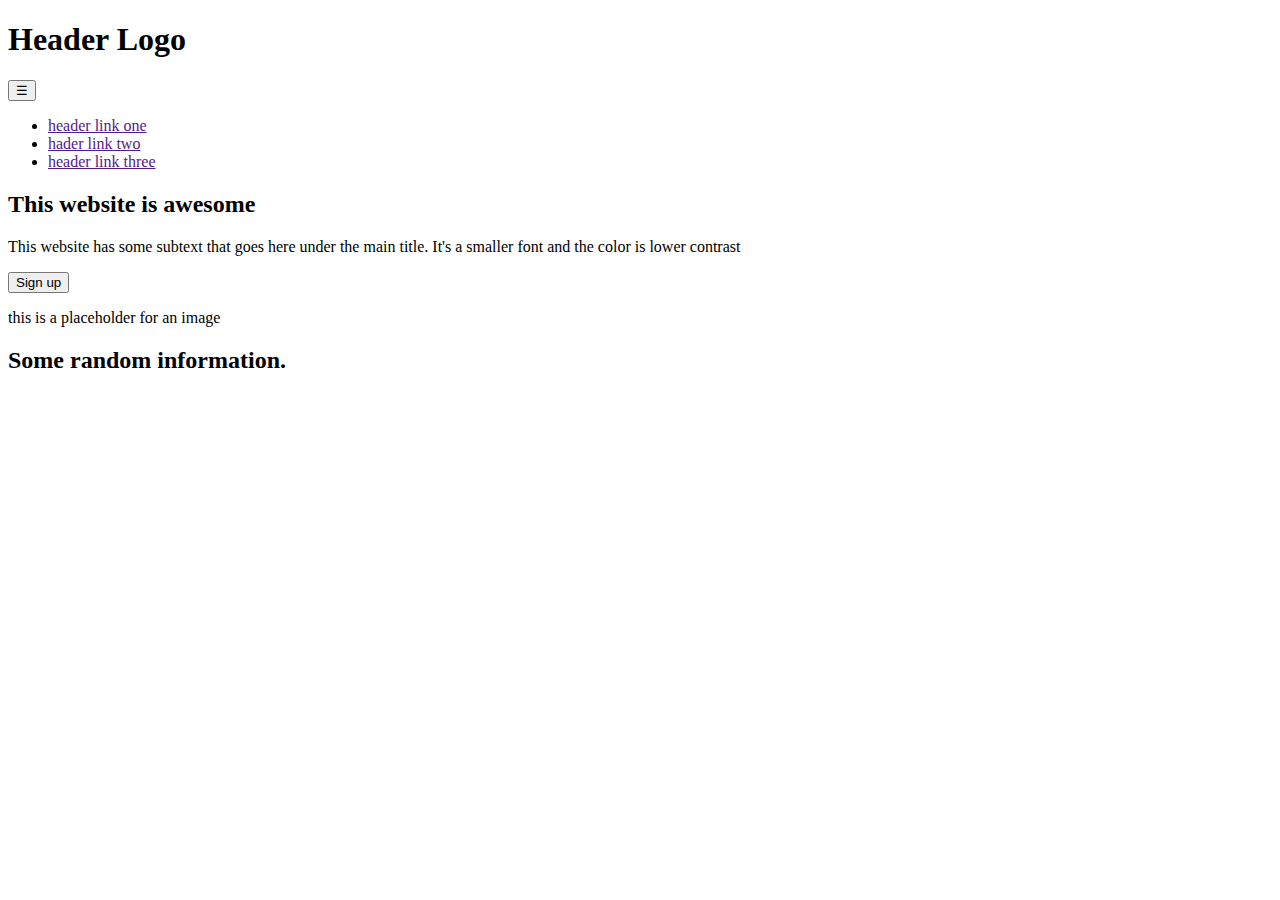
==== LandingPage/Index.html @ 2525a79e "Started working on the index.html, added the header and navi, banner." ====
<!DOCTYPE html>
<html lang="en">
<head>
    <meta charset="UTF-8">
    <meta name="viewport" content="width=device-width, initial-scale=1.0">
    <title>LandingPage</title>
    <link rel="stylesheet" href="style.css">
</head>
<body>
    <!-- Header -->
    <div class="header">
       <h1>Header Logo</h1>
        <nav>
            <button class="menu-toggle" aria-label="Toggle navigation">
                ☰
            </button>
            <div class="navi">
                <ul>
                    <li><a href="">header link one</a></li>
                    <li><a href="">hader link two</a></li>
                    <li><a href="">header link three</a></li>
                </ul>
            </div>
        </nav>
    </div>

    <!--Banner-->
    <div class="Banner">
        <div class="left">
        <div class="Text">
            <h2>This website is awesome</h2>
            <p>This website has some subtext that goes here under the main title. It's a smaller font and the color is lower contrast</p>
        </div> <!--text-->
        <div class="button">
            <button type="button">Sign up</button>
        </div> <!--Button-->
        </div> <!--Left-->
        <div class="right">
            <p>this is a placeholder for an image</p>
        </div> <!--Right-->
    </div> <!--Banner-->

    <!--Information-->
    <div class="info">
        <div class="InfoTitle">
            <h2>Some random information.</h2>
        </div> <!--InfoTitle-->
    </div> <!--Info-->

</body>
</html>
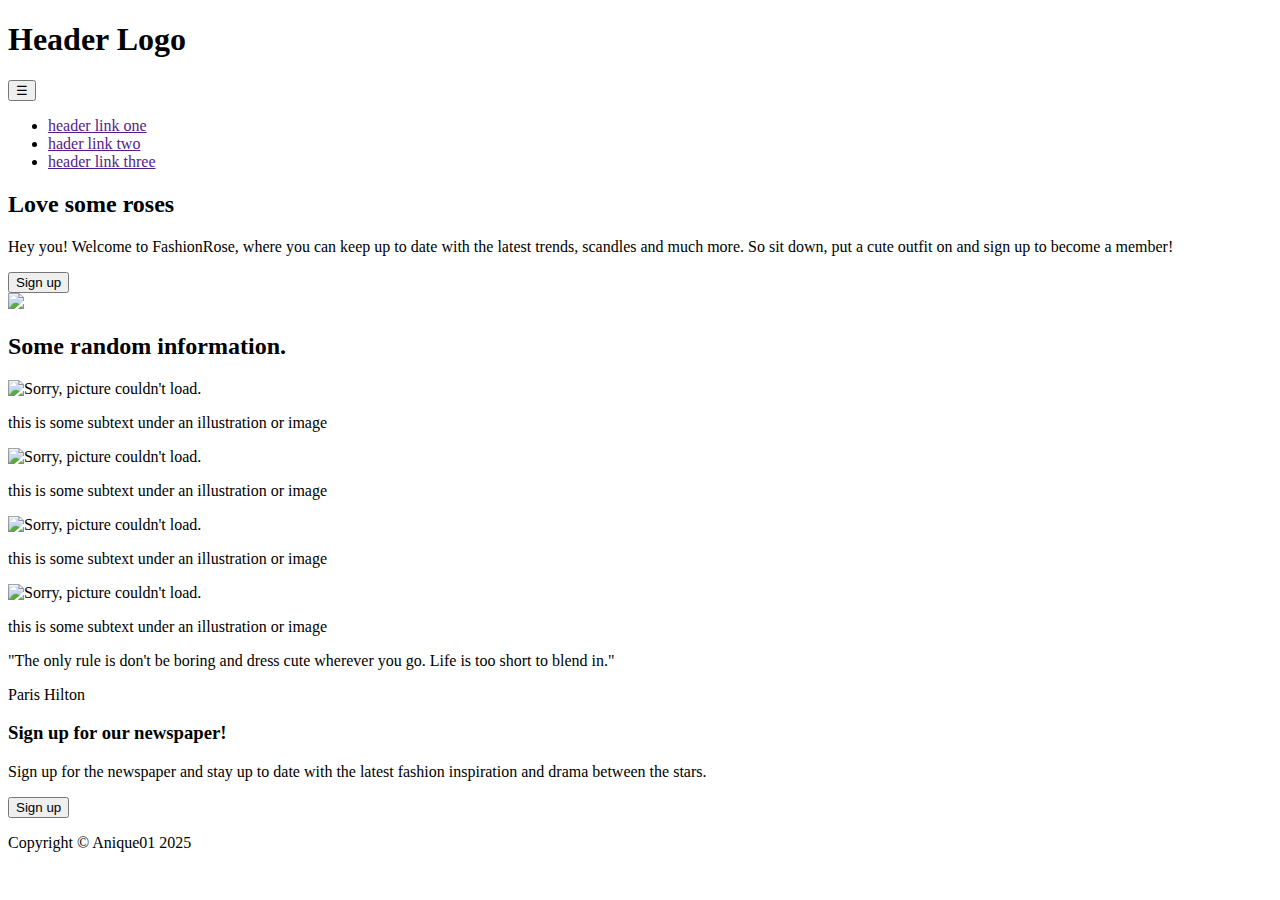
==== commit 5af56fc1: "I added all the sections needed in the index.html" ====
--- a/LandingPage/Index.html
+++ b/LandingPage/Index.html
@@ -28,15 +28,15 @@
     <div class="Banner">
         <div class="left">
         <div class="Text">
-            <h2>This website is awesome</h2>
-            <p>This website has some subtext that goes here under the main title. It's a smaller font and the color is lower contrast</p>
+            <h2>Love some roses</h2>
+            <p>Hey you! Welcome to FashionRose, where you can keep up to date with the latest trends, scandles and much more. So sit down, put a cute outfit on and sign up to become a member!</p>
         </div> <!--text-->
         <div class="button">
             <button type="button">Sign up</button>
         </div> <!--Button-->
         </div> <!--Left-->
         <div class="right">
-            <p>this is a placeholder for an image</p>
+            <img src="https://images.pexels.com/photos/9079301/pexels-photo-9079301.jpeg">
         </div> <!--Right-->
     </div> <!--Banner-->
 
@@ -45,7 +45,47 @@
         <div class="InfoTitle">
             <h2>Some random information.</h2>
         </div> <!--InfoTitle-->
+        <div class="infoCards">
+            <div class="card">
+                <img src="https://images.pexels.com/photos/12375513/pexels-photo-12375513.jpeg?auto=compress&cs=tinysrgb&w=1260&h=750&dpr=2" alt="Sorry, picture couldn't load.">
+                <p>this is some subtext under an illustration or image</p>
+            </div>
+            <div class="card">
+                <img src="https://images.pexels.com/photos/12375513/pexels-photo-12375513.jpeg?auto=compress&cs=tinysrgb&w=1260&h=750&dpr=2" alt="Sorry, picture couldn't load.">
+                <p>this is some subtext under an illustration or image</p>
+            </div>
+            <div class="card">
+                <img src="https://images.pexels.com/photos/12375513/pexels-photo-12375513.jpeg?auto=compress&cs=tinysrgb&w=1260&h=750&dpr=2" alt="Sorry, picture couldn't load.">
+                <p>this is some subtext under an illustration or image</p>
+            </div>
+            <div class="card">
+                <img src="https://images.pexels.com/photos/12375513/pexels-photo-12375513.jpeg?auto=compress&cs=tinysrgb&w=1260&h=750&dpr=2" alt="Sorry, picture couldn't load.">
+                <p>this is some subtext under an illustration or image</p>
+            </div>
+        </div> <!--infoCards-->
     </div> <!--Info-->
+
+    <!--Quote-->
+    <div class="inspire">
+        <p class="quote">"The only rule is don't be boring and dress cute wherever you go. Life is too short to blend in."</p>
+        <p class="writer">Paris Hilton</p>
+    </div>
+
+    <!--CTA-->
+    <div class="CTA">
+        <div class="textCta">
+            <h3>Sign up for our newspaper!</h3>
+            <p>Sign up for the newspaper and stay up to date with the latest fashion inspiration and drama between the stars.</p>
+        </div> <!--textCta-->
+        <div class="buttonCta">
+            <button type="button">Sign up</button>
+        </div>
+    </div>
+
+    <!--Footer-->
+    <footer>
+        <p>Copyright &copy; Anique01 2025</p>
+    </footer>
 
 </body>
 </html>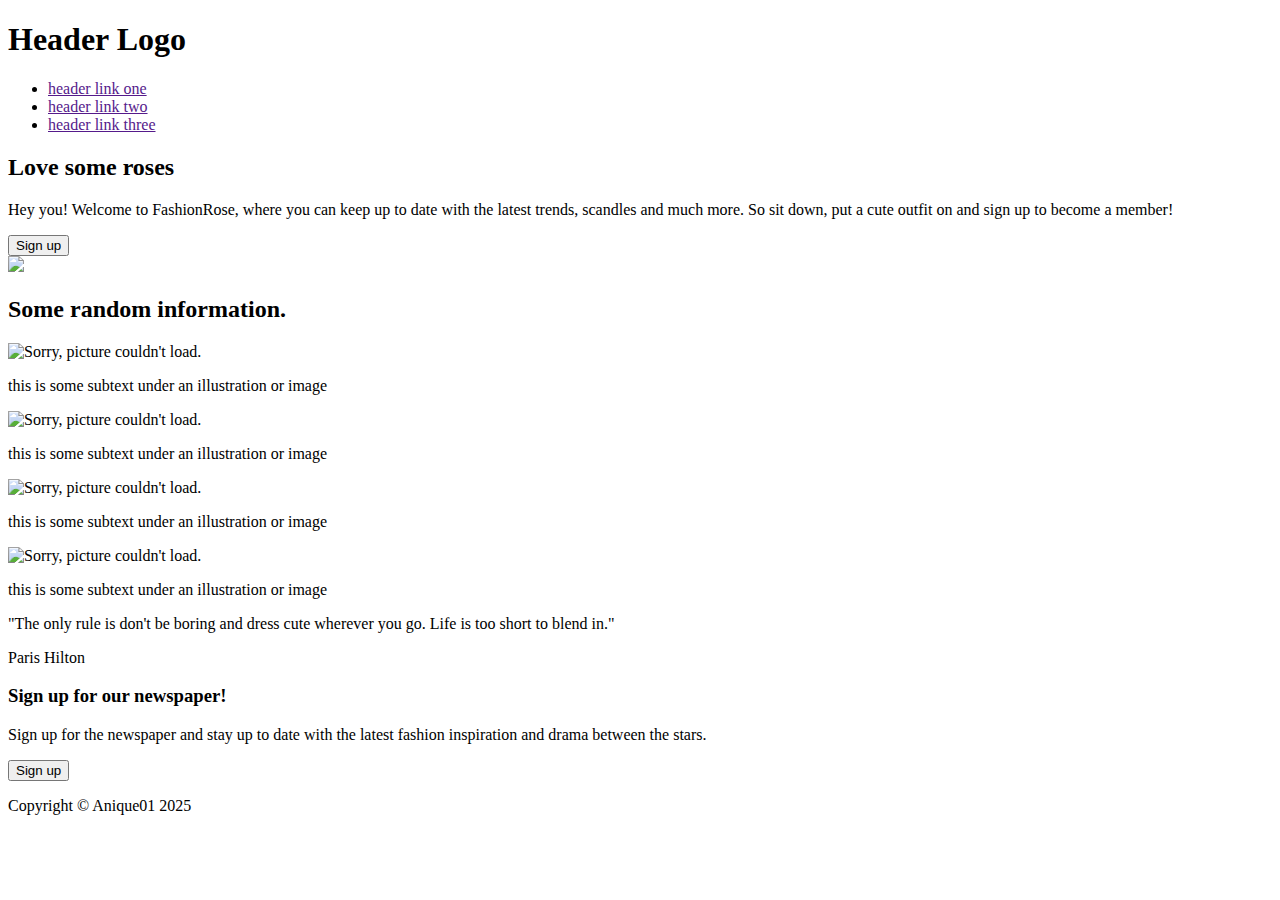
==== commit 9c9173d0: "Add basic layout and styling for header, navigation, and footer" ====
--- a/LandingPage/Index.html
+++ b/LandingPage/Index.html
@@ -9,15 +9,12 @@
 <body>
     <!-- Header -->
     <div class="header">
-       <h1>Header Logo</h1>
+       <h1 class="logoText">Header Logo</h1>
         <nav>
-            <button class="menu-toggle" aria-label="Toggle navigation">
-                ☰
-            </button>
             <div class="navi">
                 <ul>
                     <li><a href="">header link one</a></li>
-                    <li><a href="">hader link two</a></li>
+                    <li><a href="">header link two</a></li>
                     <li><a href="">header link three</a></li>
                 </ul>
             </div>
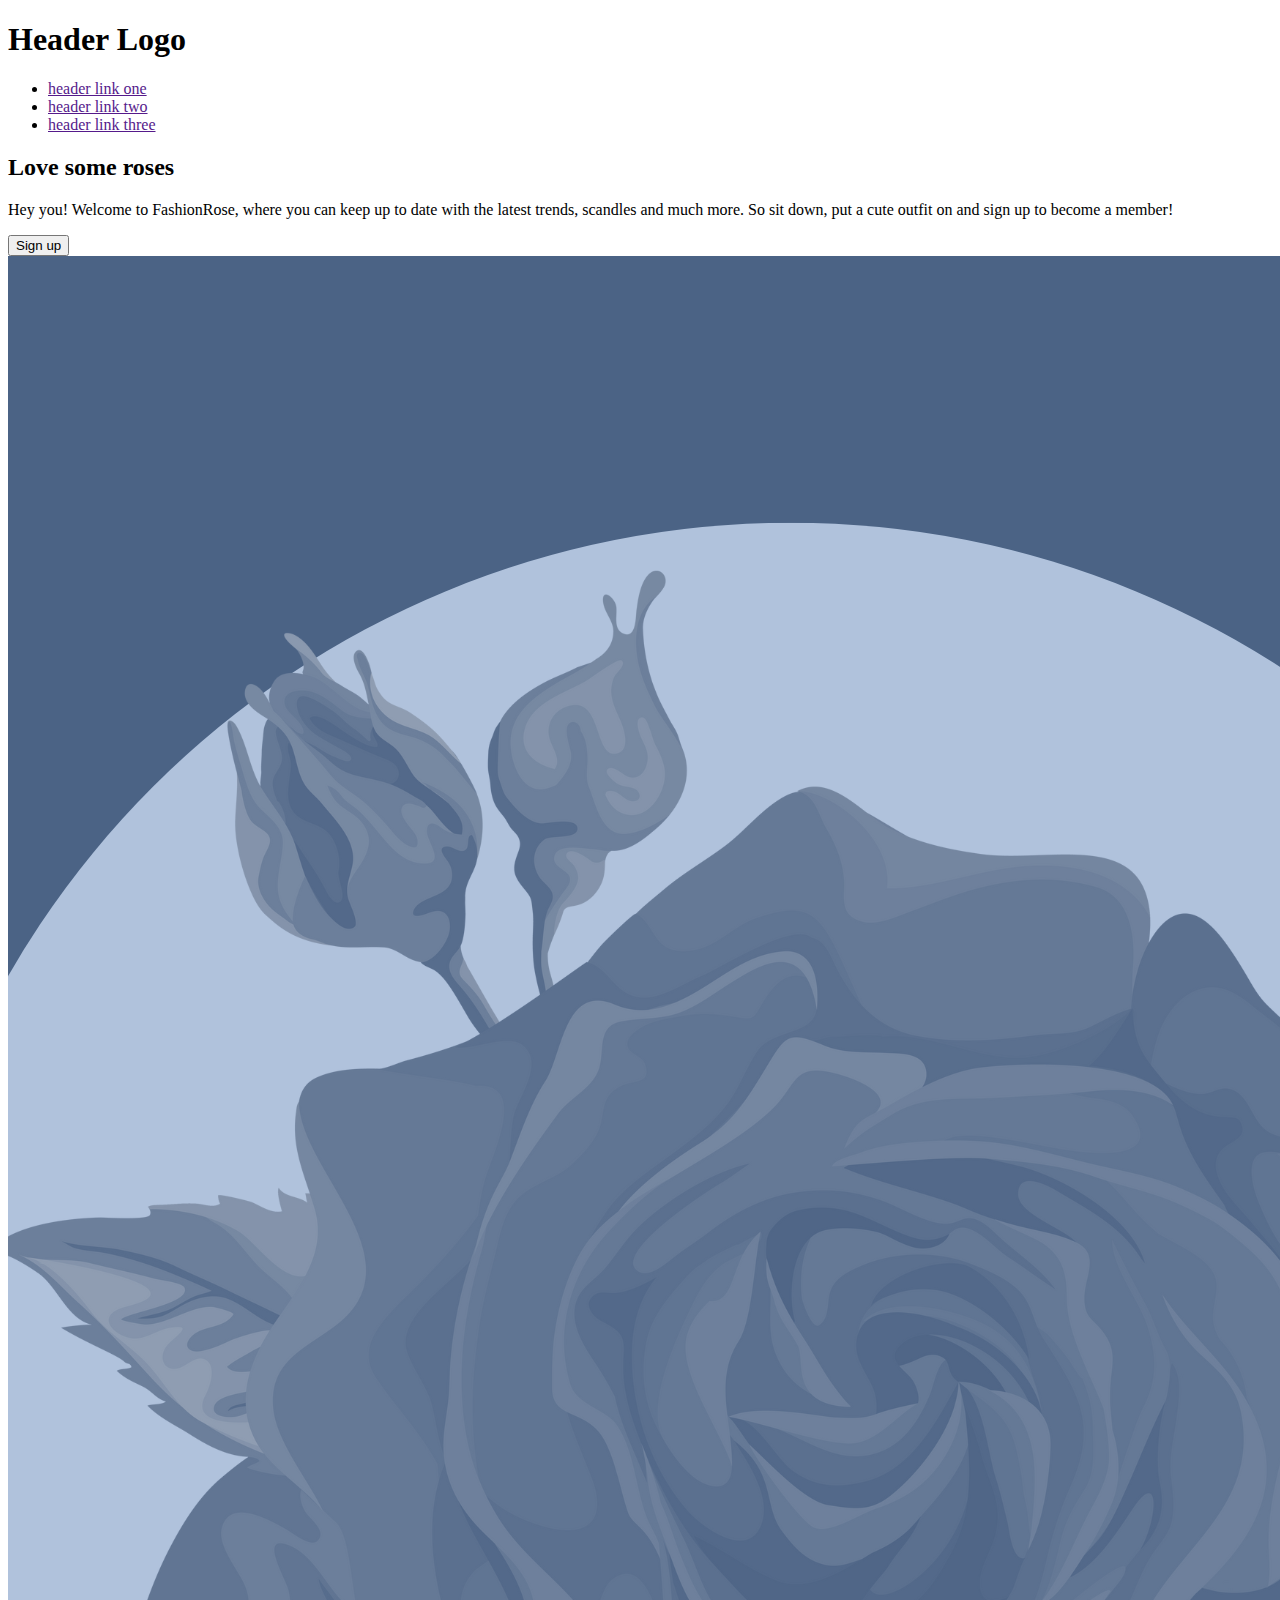
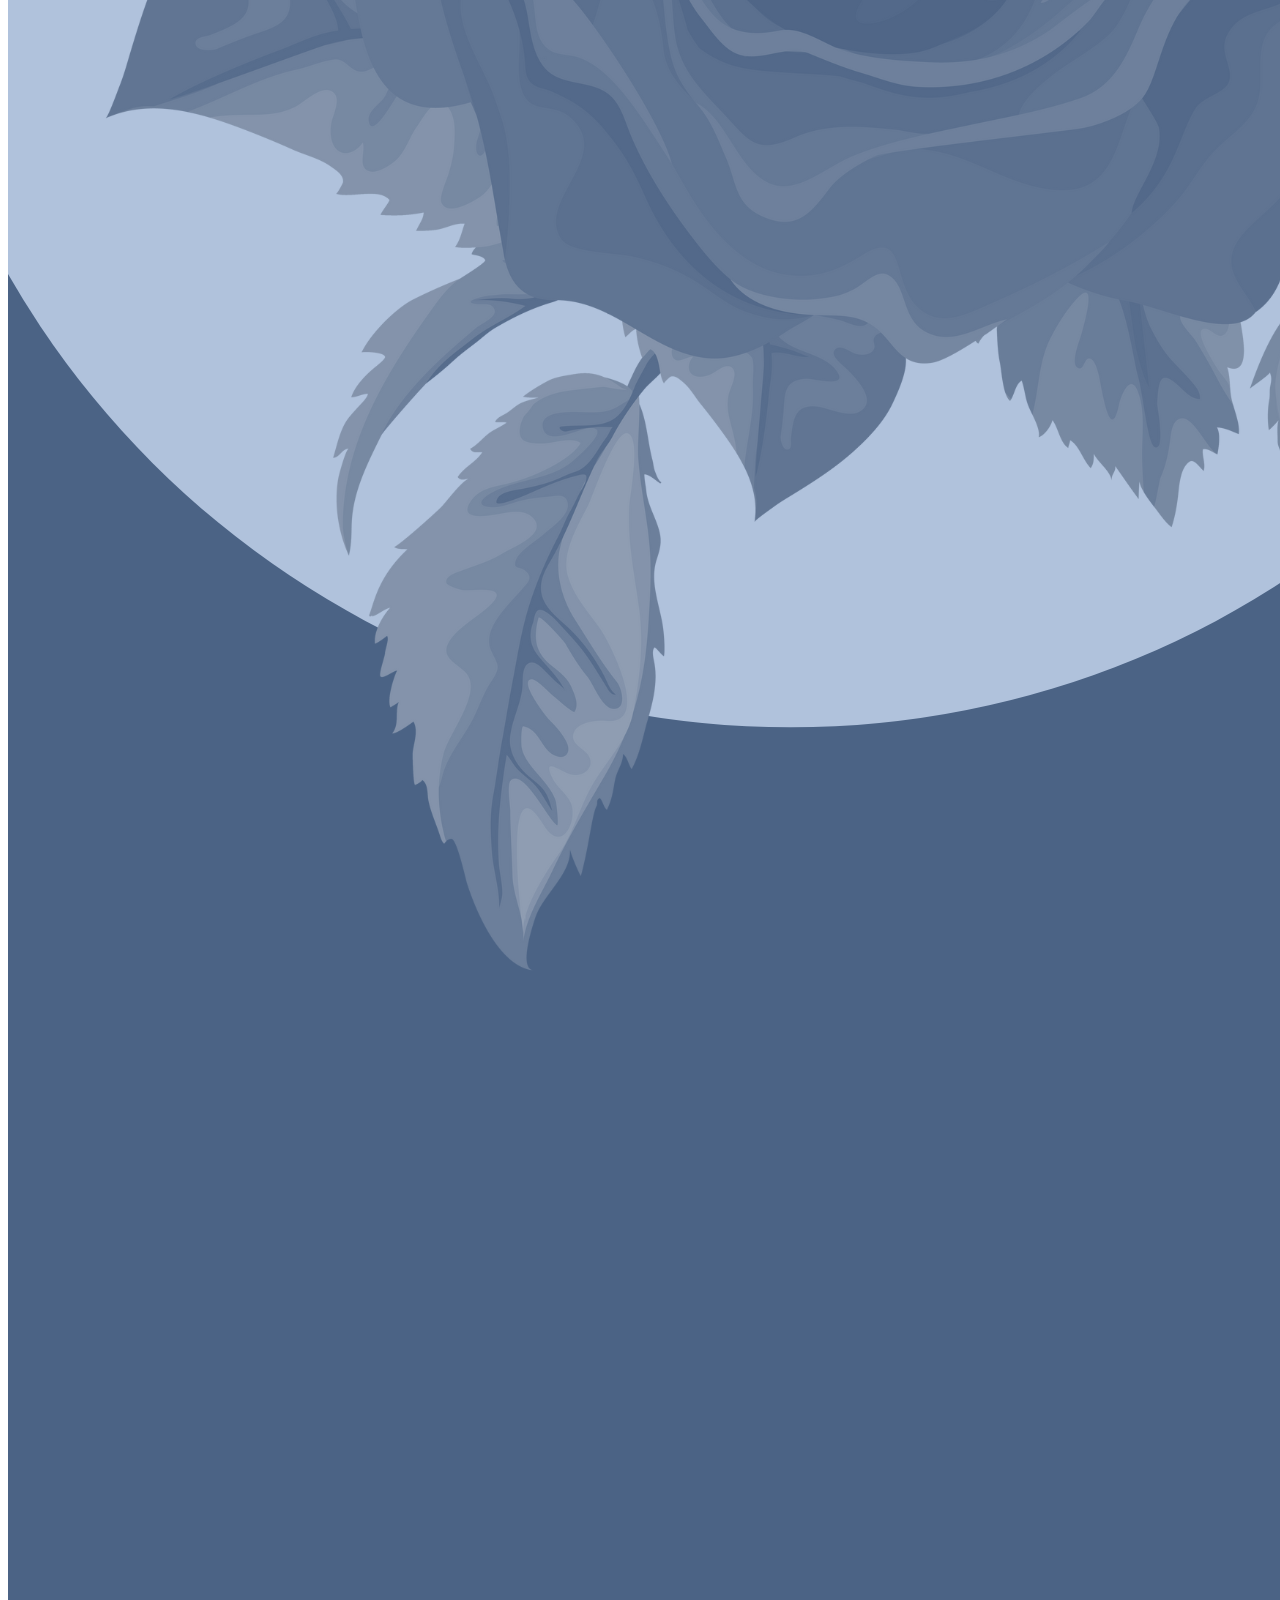
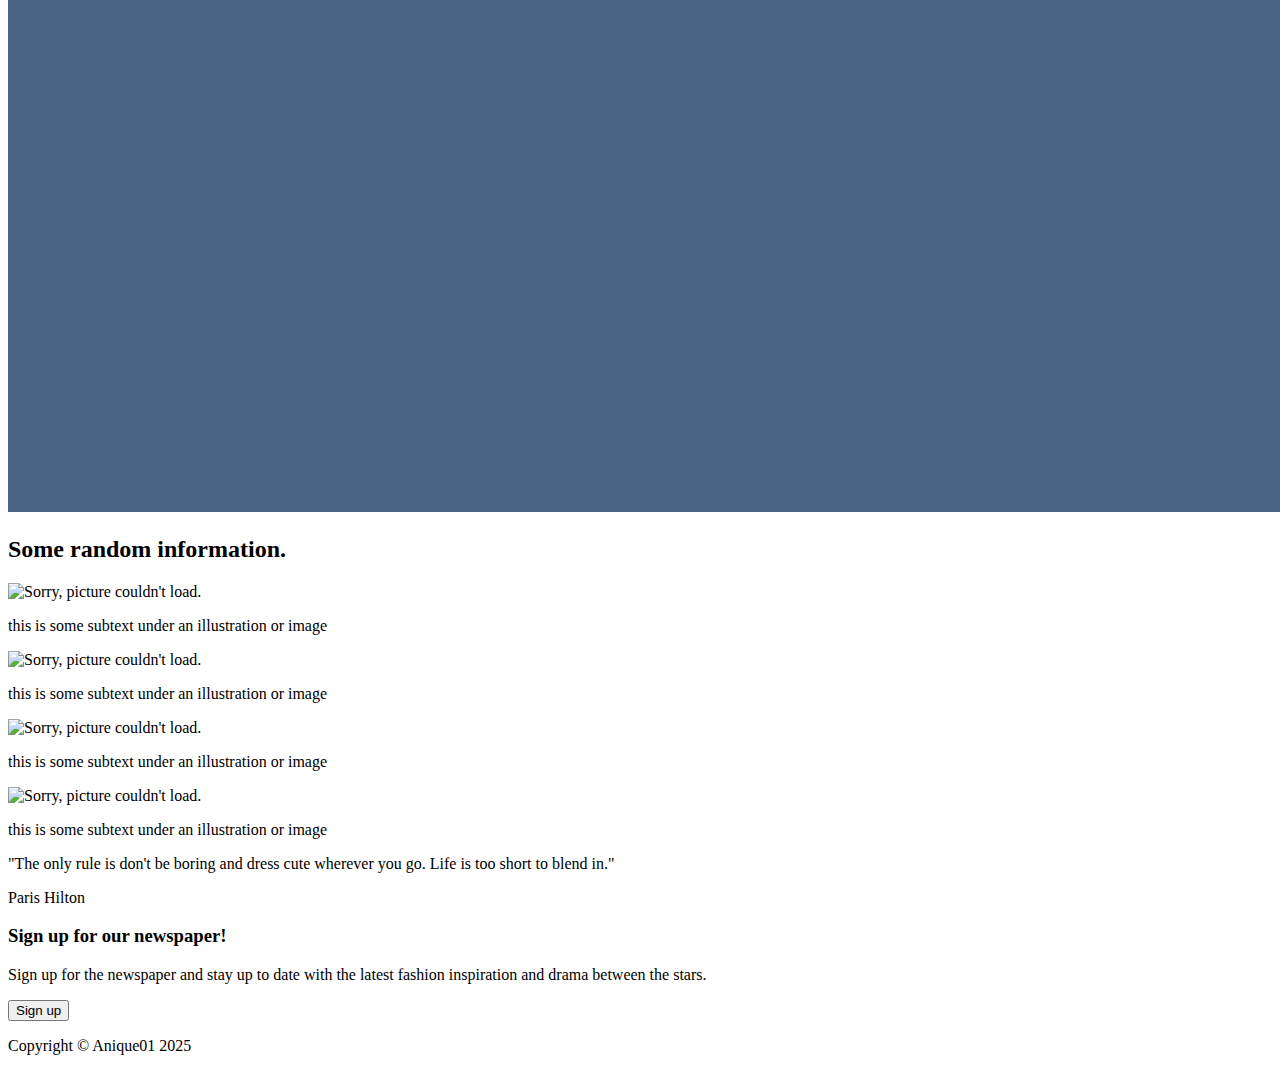
==== commit 5aa9b714: "made a mistake redoing the banner, fixed it" ====
--- a/LandingPage/Index.html
+++ b/LandingPage/Index.html
@@ -33,7 +33,7 @@
         </div> <!--Button-->
         </div> <!--Left-->
         <div class="right">
-            <img src="https://images.pexels.com/photos/9079301/pexels-photo-9079301.jpeg">
+            <img src="FashionRose.png">
         </div> <!--Right-->
     </div> <!--Banner-->
 
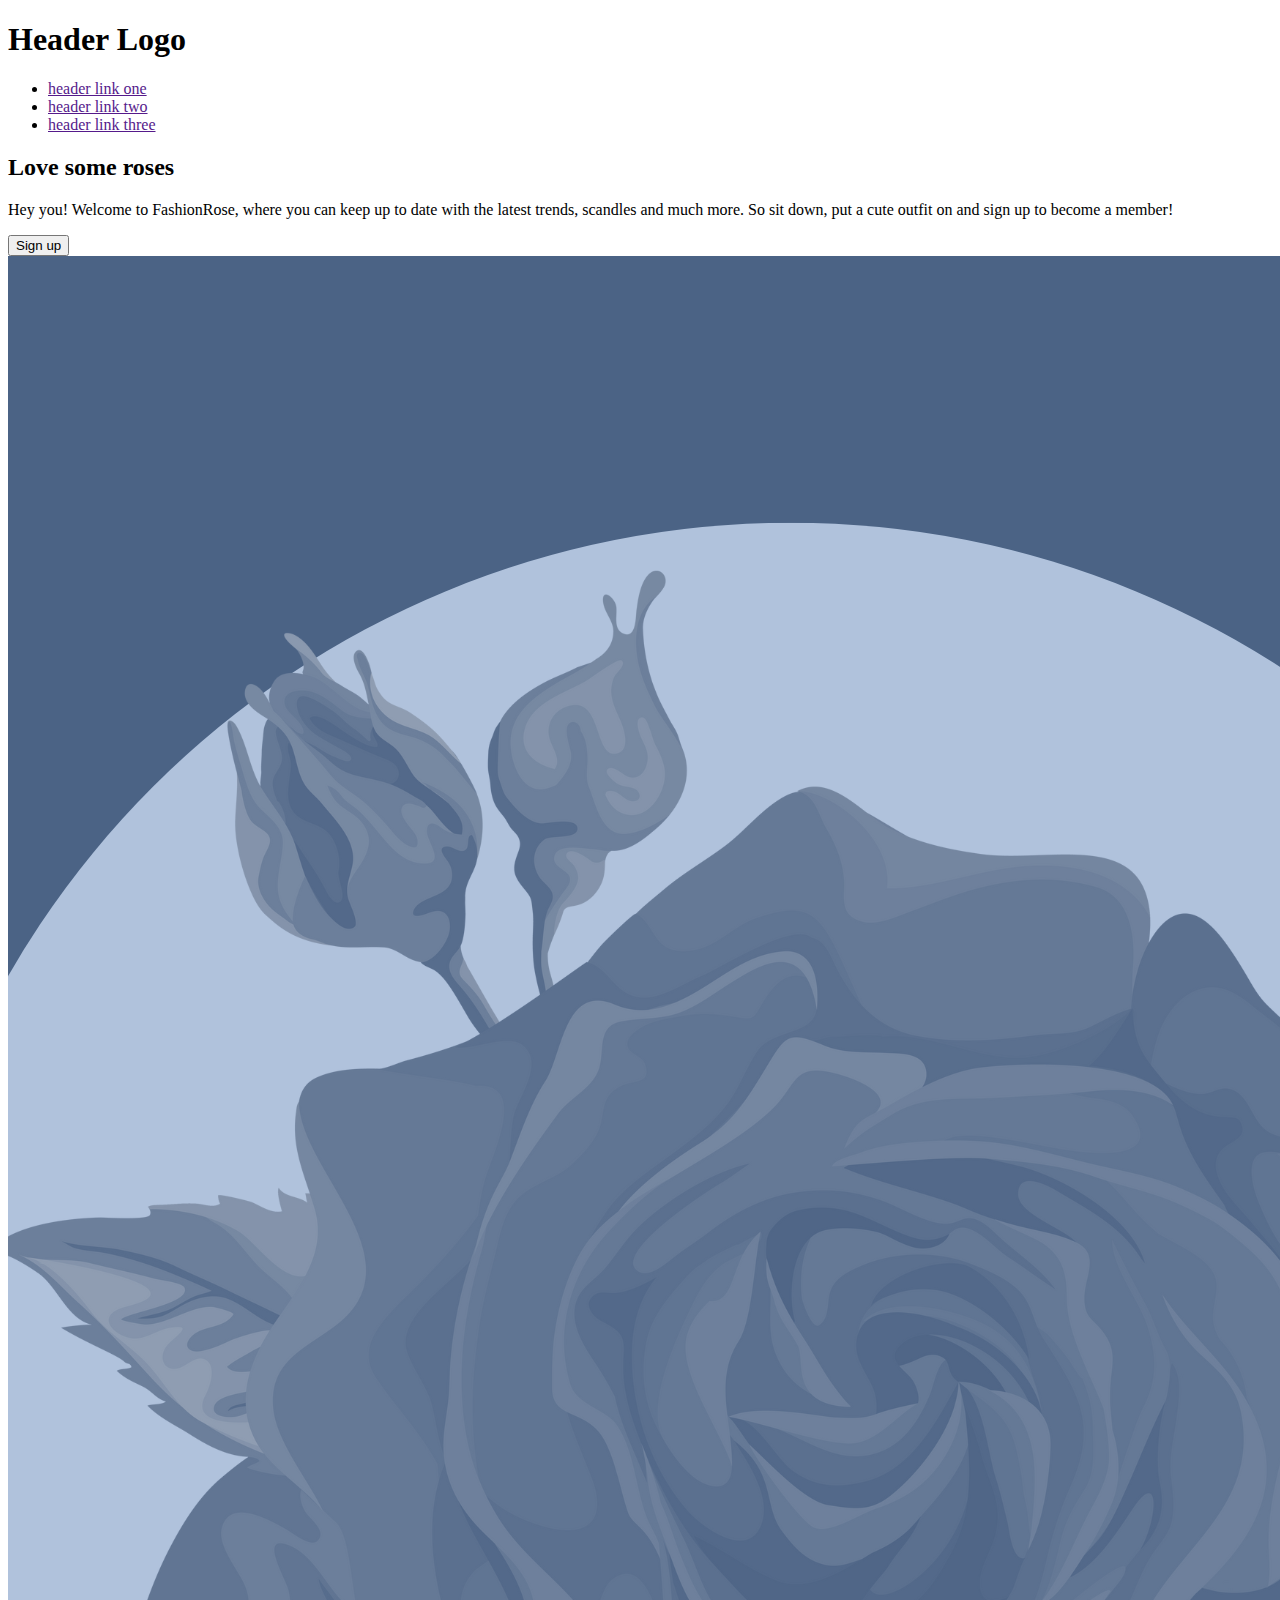
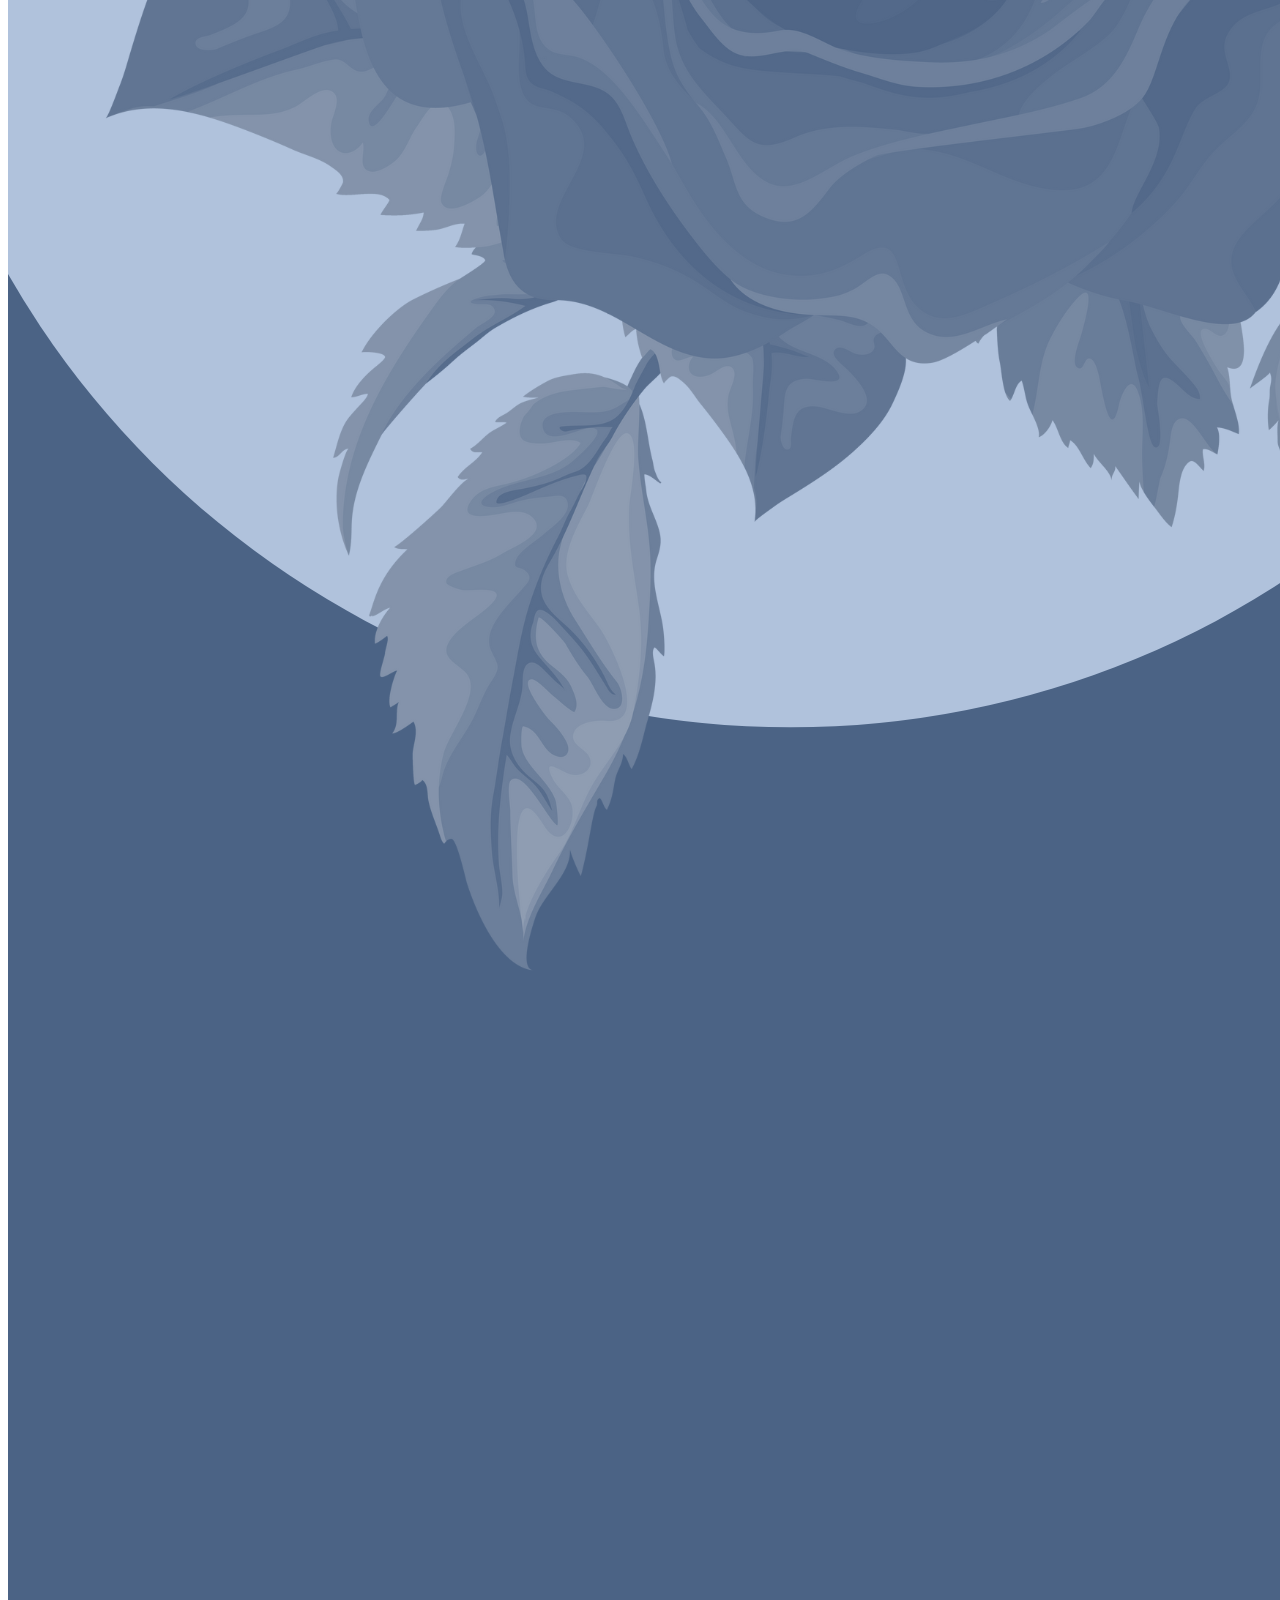
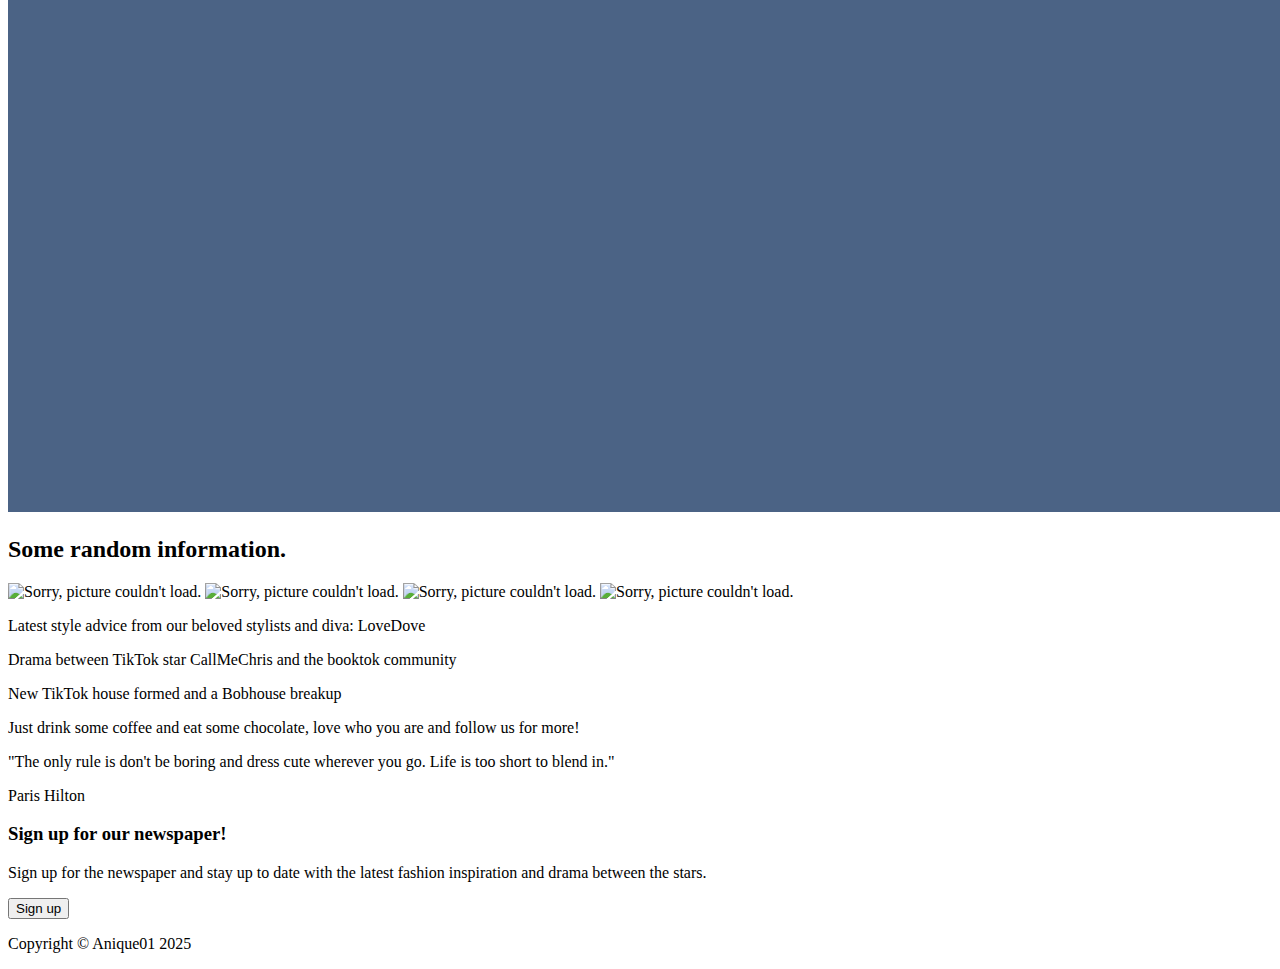
==== commit e0ed3d1c: "Updated some of the html code and classes to make things easier for css" ====
--- a/LandingPage/Index.html
+++ b/LandingPage/Index.html
@@ -25,8 +25,8 @@
     <div class="Banner">
         <div class="left">
         <div class="Text">
-            <h2>Love some roses</h2>
-            <p>Hey you! Welcome to FashionRose, where you can keep up to date with the latest trends, scandles and much more. So sit down, put a cute outfit on and sign up to become a member!</p>
+            <h2 class="hbanner">Love some roses</h2>
+            <p class="txtbanner">Hey you! Welcome to FashionRose, where you can keep up to date with the latest trends, scandles and much more. So sit down, put a cute outfit on and sign up to become a member!</p>
         </div> <!--text-->
         <div class="button">
             <button type="button">Sign up</button>
@@ -42,24 +42,18 @@
         <div class="InfoTitle">
             <h2>Some random information.</h2>
         </div> <!--InfoTitle-->
-        <div class="infoCards">
-            <div class="card">
-                <img src="https://images.pexels.com/photos/12375513/pexels-photo-12375513.jpeg?auto=compress&cs=tinysrgb&w=1260&h=750&dpr=2" alt="Sorry, picture couldn't load.">
-                <p>this is some subtext under an illustration or image</p>
-            </div>
-            <div class="card">
-                <img src="https://images.pexels.com/photos/12375513/pexels-photo-12375513.jpeg?auto=compress&cs=tinysrgb&w=1260&h=750&dpr=2" alt="Sorry, picture couldn't load.">
-                <p>this is some subtext under an illustration or image</p>
-            </div>
-            <div class="card">
-                <img src="https://images.pexels.com/photos/12375513/pexels-photo-12375513.jpeg?auto=compress&cs=tinysrgb&w=1260&h=750&dpr=2" alt="Sorry, picture couldn't load.">
-                <p>this is some subtext under an illustration or image</p>
-            </div>
-            <div class="card">
-                <img src="https://images.pexels.com/photos/12375513/pexels-photo-12375513.jpeg?auto=compress&cs=tinysrgb&w=1260&h=750&dpr=2" alt="Sorry, picture couldn't load.">
-                <p>this is some subtext under an illustration or image</p>
-            </div>
-        </div> <!--infoCards-->
+        <div class="infoImg">
+                <img class="card" src="https://images.pexels.com/photos/12375513/pexels-photo-12375513.jpeg?auto=compress&cs=tinysrgb&w=1260&h=750&dpr=2" alt="Sorry, picture couldn't load.">
+                <img class="card" src="https://images.pexels.com/photos/12375513/pexels-photo-12375513.jpeg?auto=compress&cs=tinysrgb&w=1260&h=750&dpr=2" alt="Sorry, picture couldn't load.">
+                <img class="card" src="https://images.pexels.com/photos/12375513/pexels-photo-12375513.jpeg?auto=compress&cs=tinysrgb&w=1260&h=750&dpr=2" alt="Sorry, picture couldn't load.">
+                <img class="card" src="https://images.pexels.com/photos/12375513/pexels-photo-12375513.jpeg?auto=compress&cs=tinysrgb&w=1260&h=750&dpr=2" alt="Sorry, picture couldn't load.">
+        </div> <!--infoImg-->
+        <div class="infoText">
+            <p>Latest style advice from our beloved stylists and diva: LoveDove</p>
+            <p>Drama between TikTok star CallMeChris and the booktok community</p>
+            <p>New TikTok house formed and a Bobhouse breakup</p>
+            <p>Just drink some coffee and eat some chocolate, love who you are and follow us for more!</p>
+        </div>
     </div> <!--Info-->
 
     <!--Quote-->
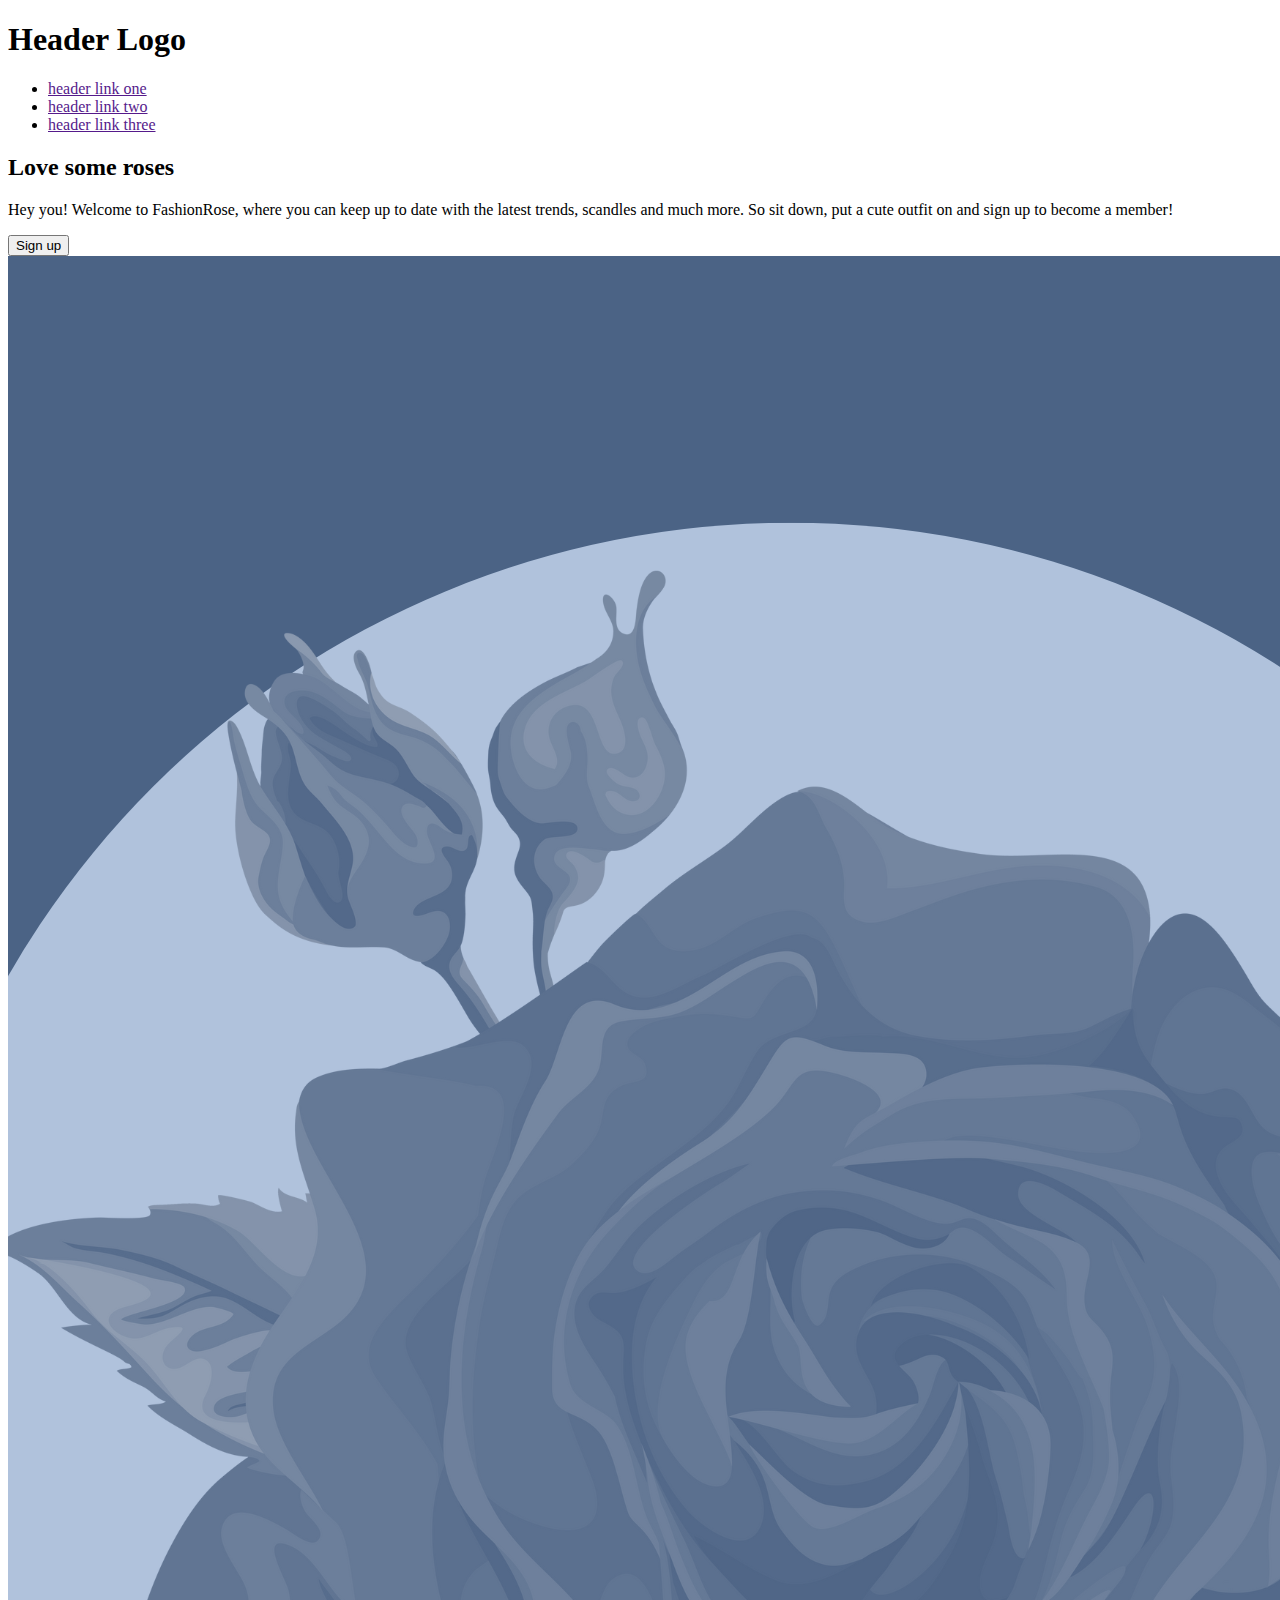
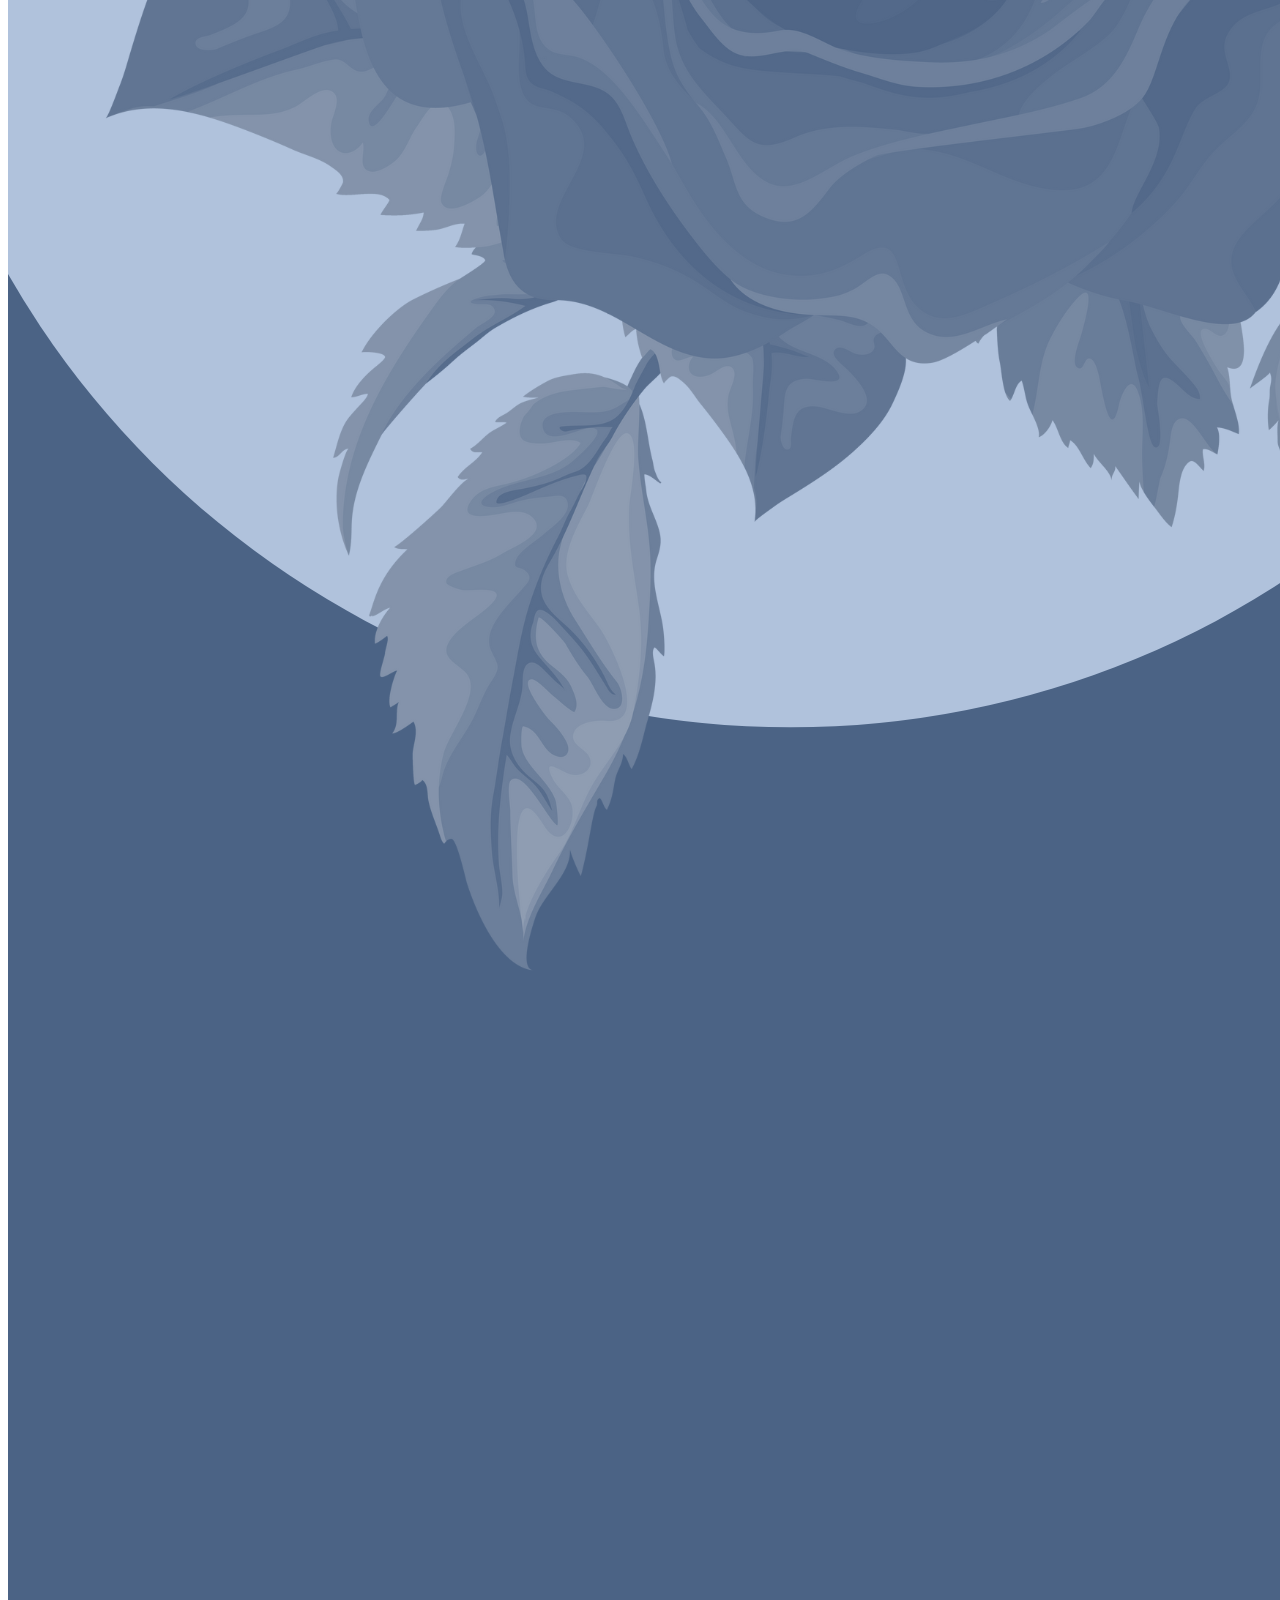
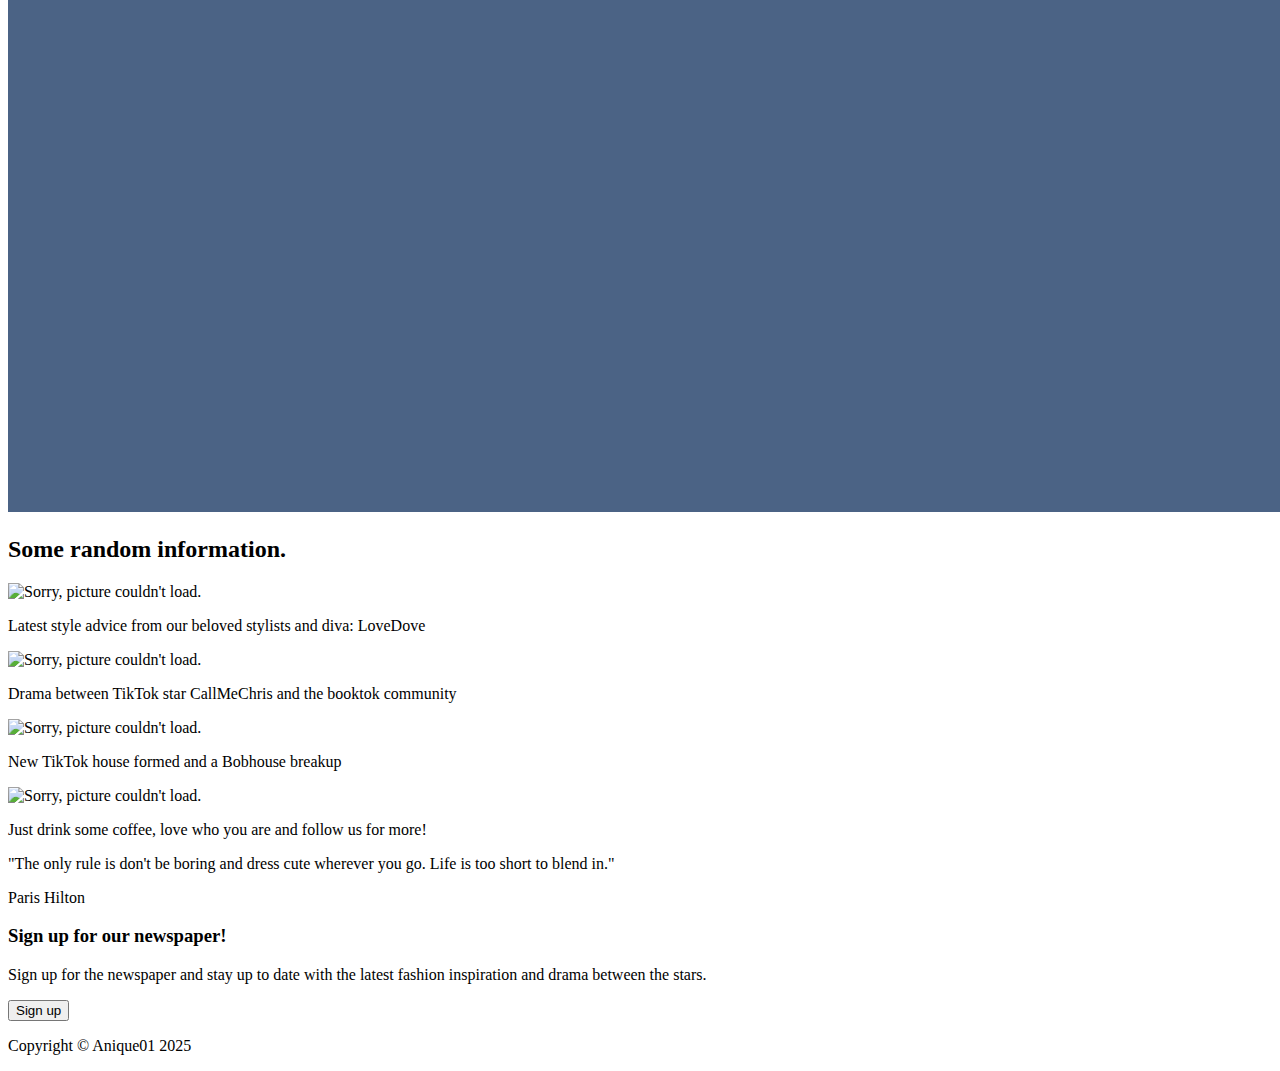
==== commit f4402cbf: "Fix layout: stack text under images while keeping horizontal alignment" ====
--- a/LandingPage/Index.html
+++ b/LandingPage/Index.html
@@ -37,24 +37,31 @@
         </div> <!--Right-->
     </div> <!--Banner-->
 
-    <!--Information-->
-    <div class="info">
-        <div class="InfoTitle">
-            <h2>Some random information.</h2>
-        </div> <!--InfoTitle-->
-        <div class="infoImg">
-                <img class="card" src="https://images.pexels.com/photos/12375513/pexels-photo-12375513.jpeg?auto=compress&cs=tinysrgb&w=1260&h=750&dpr=2" alt="Sorry, picture couldn't load.">
-                <img class="card" src="https://images.pexels.com/photos/12375513/pexels-photo-12375513.jpeg?auto=compress&cs=tinysrgb&w=1260&h=750&dpr=2" alt="Sorry, picture couldn't load.">
-                <img class="card" src="https://images.pexels.com/photos/12375513/pexels-photo-12375513.jpeg?auto=compress&cs=tinysrgb&w=1260&h=750&dpr=2" alt="Sorry, picture couldn't load.">
-                <img class="card" src="https://images.pexels.com/photos/12375513/pexels-photo-12375513.jpeg?auto=compress&cs=tinysrgb&w=1260&h=750&dpr=2" alt="Sorry, picture couldn't load.">
-        </div> <!--infoImg-->
-        <div class="infoText">
-            <p>Latest style advice from our beloved stylists and diva: LoveDove</p>
-            <p>Drama between TikTok star CallMeChris and the booktok community</p>
-            <p>New TikTok house formed and a Bobhouse breakup</p>
-            <p>Just drink some coffee and eat some chocolate, love who you are and follow us for more!</p>
+  <!--Information-->
+<div class="info">
+    <div class="InfoTitle">
+        <h2 class="hinfo">Some random information.</h2>
+    </div> <!--InfoTitle-->
+    <div class="infoImg">
+        <div class="infoItem">
+            <img class="card" src="https://images.pexels.com/photos/12375513/pexels-photo-12375513.jpeg?auto=compress&cs=tinysrgb&w=1260&h=750&dpr=2" alt="Sorry, picture couldn't load.">
+            <p class="infoTxt">Latest style advice from our beloved stylists and diva: LoveDove</p>
         </div>
-    </div> <!--Info-->
+        <div class="infoItem">
+            <img class="card" src="https://images.pexels.com/photos/12375513/pexels-photo-12375513.jpeg?auto=compress&cs=tinysrgb&w=1260&h=750&dpr=2" alt="Sorry, picture couldn't load.">
+            <p class="infoTxt">Drama between TikTok star CallMeChris and the booktok community</p>
+        </div>
+        <div class="infoItem">
+            <img class="card" src="https://images.pexels.com/photos/12375513/pexels-photo-12375513.jpeg?auto=compress&cs=tinysrgb&w=1260&h=750&dpr=2" alt="Sorry, picture couldn't load.">
+            <p class="infoTxt">New TikTok house formed and a Bobhouse breakup</p>
+        </div>
+        <div class="infoItem">
+            <img class="card" src="https://images.pexels.com/photos/12375513/pexels-photo-12375513.jpeg?auto=compress&cs=tinysrgb&w=1260&h=750&dpr=2" alt="Sorry, picture couldn't load.">
+            <p class="infoTxt">Just drink some coffee, love who you are and follow us for more!</p>
+        </div>
+    </div>
+</div> <!--Info-->
+
 
     <!--Quote-->
     <div class="inspire">
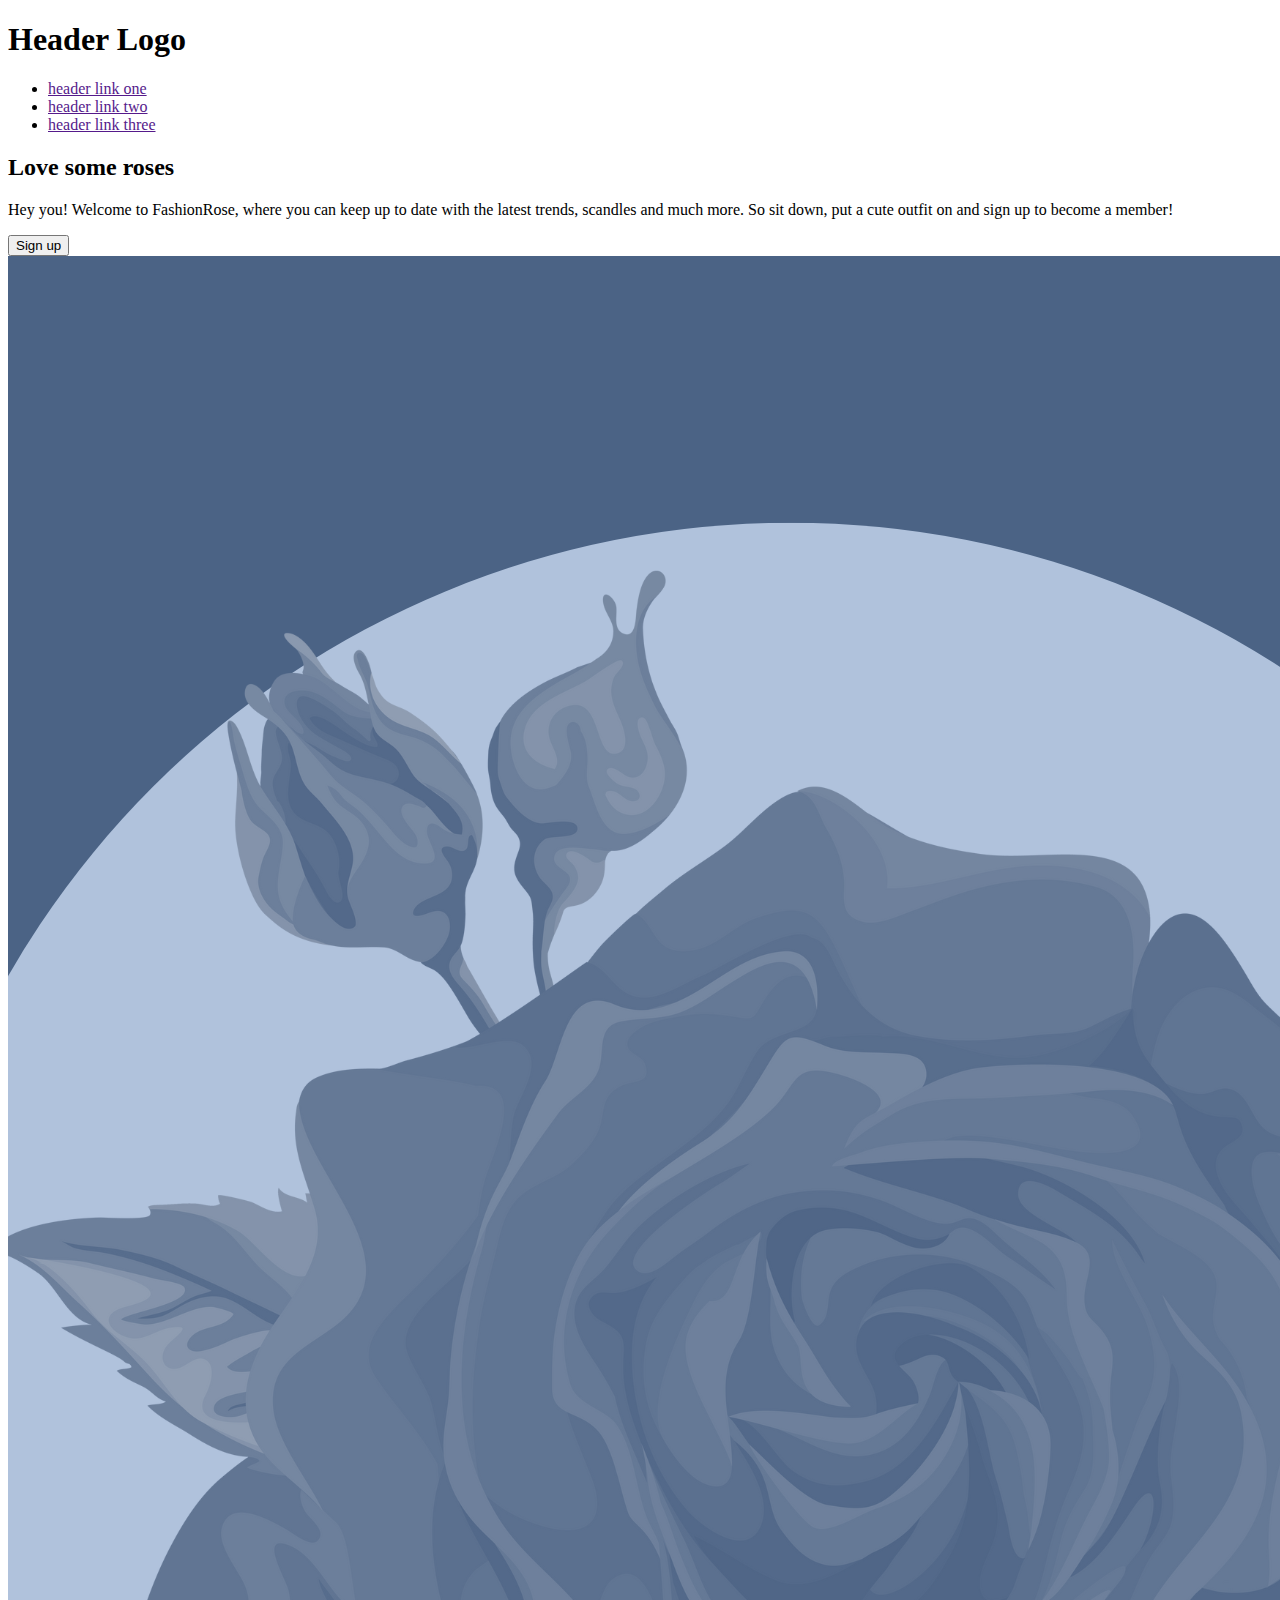
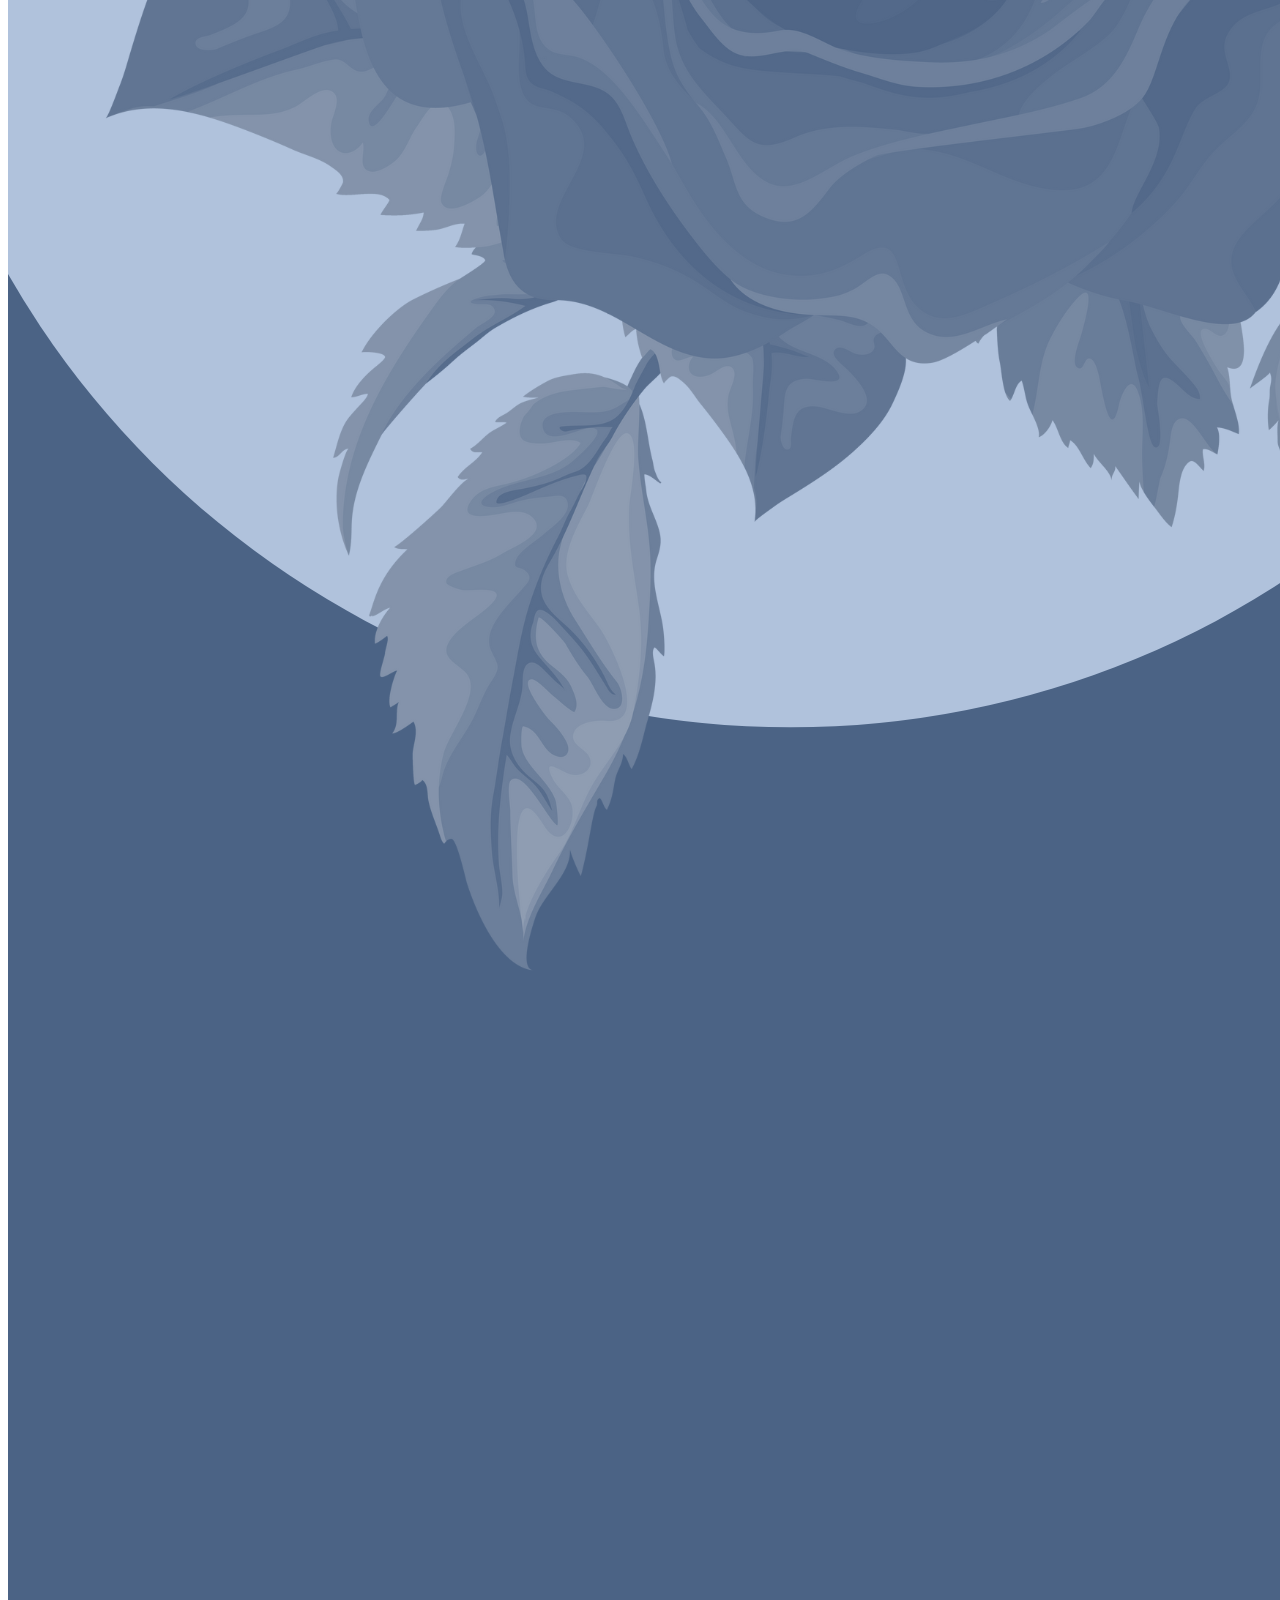
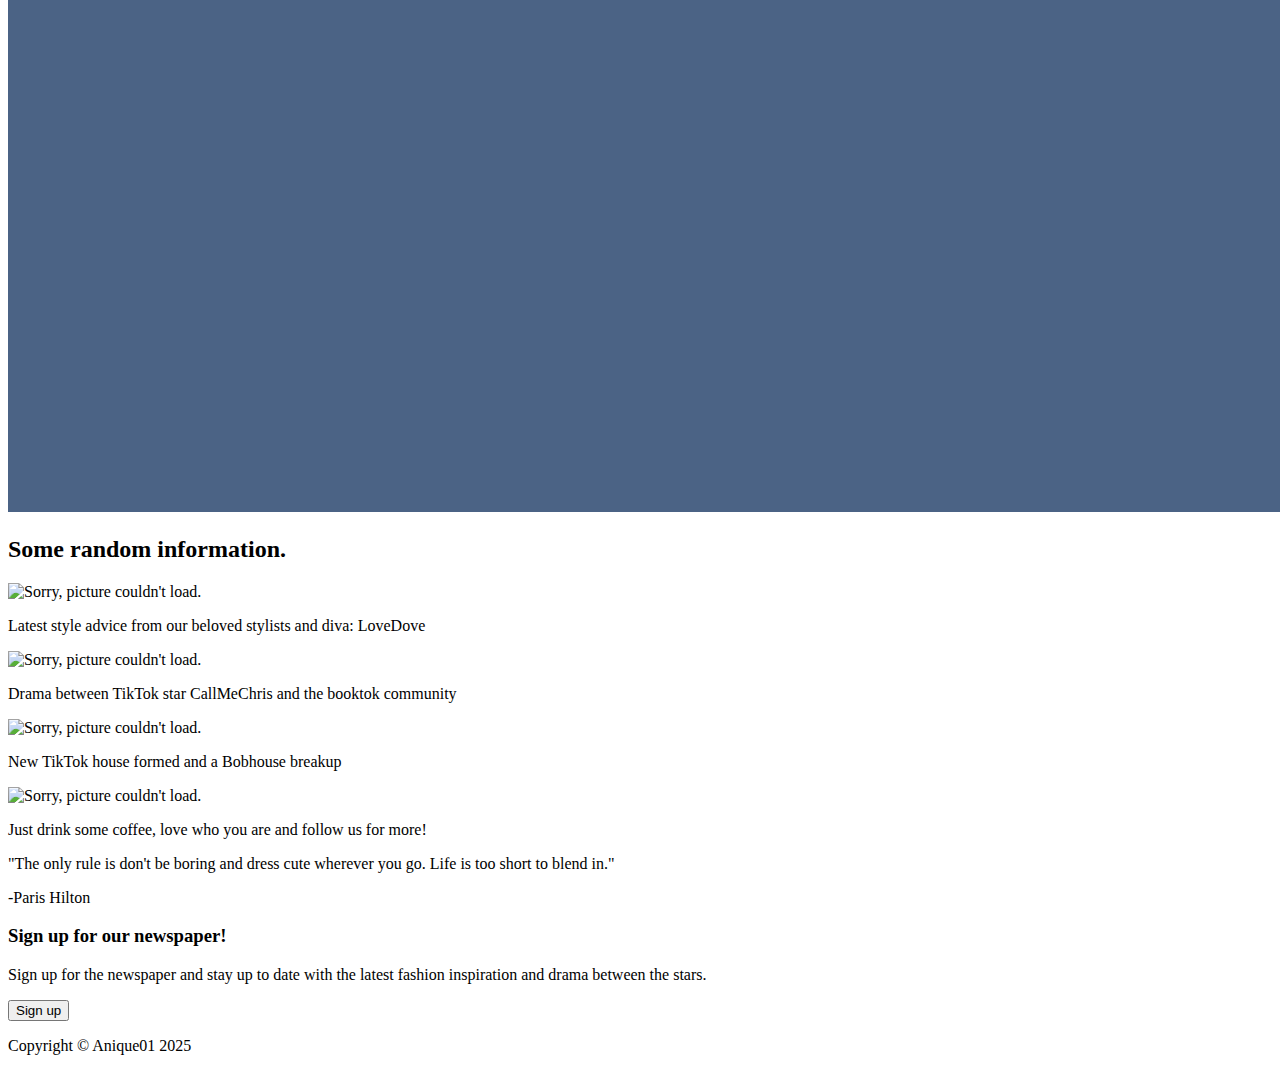
==== commit 7e07301d: "added the styling for the Quote" ====
--- a/LandingPage/Index.html
+++ b/LandingPage/Index.html
@@ -66,7 +66,7 @@
     <!--Quote-->
     <div class="inspire">
         <p class="quote">"The only rule is don't be boring and dress cute wherever you go. Life is too short to blend in."</p>
-        <p class="writer">Paris Hilton</p>
+        <p class="writer">-Paris Hilton</p>
     </div>
 
     <!--CTA-->
